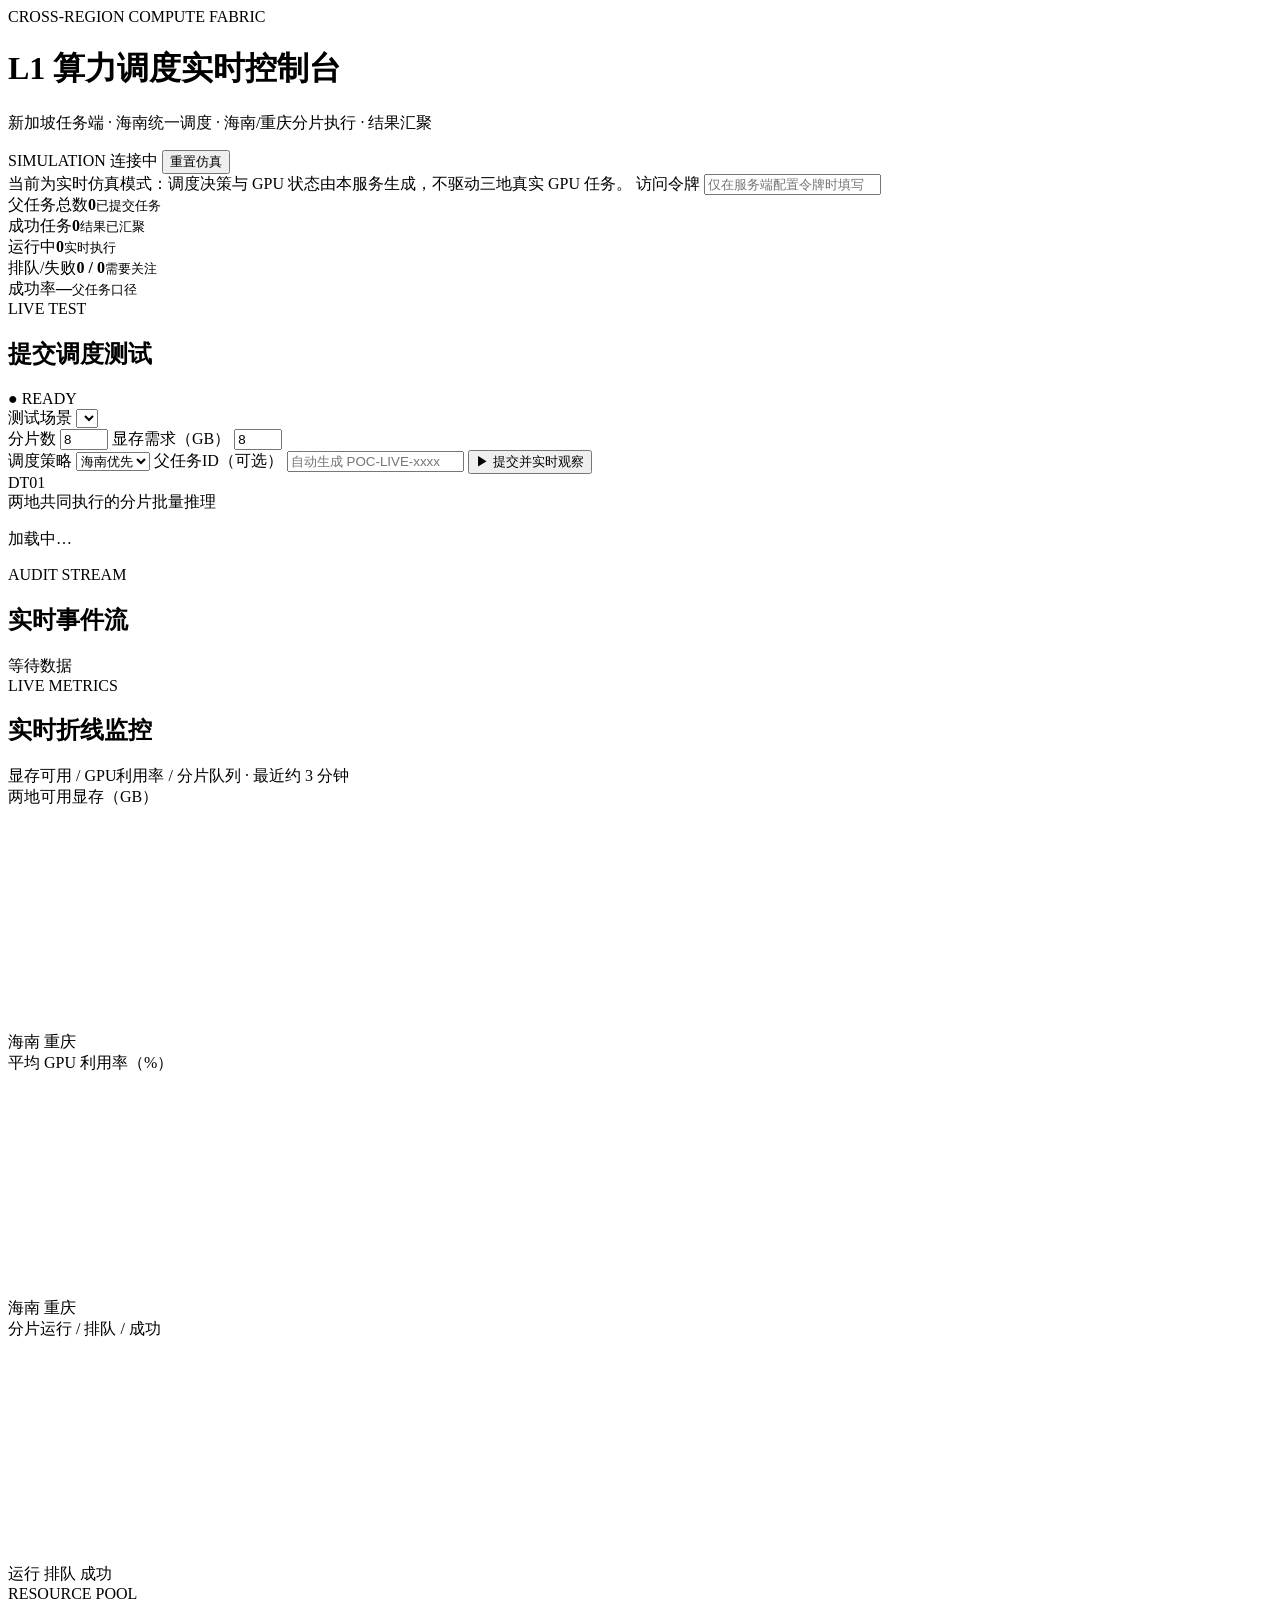
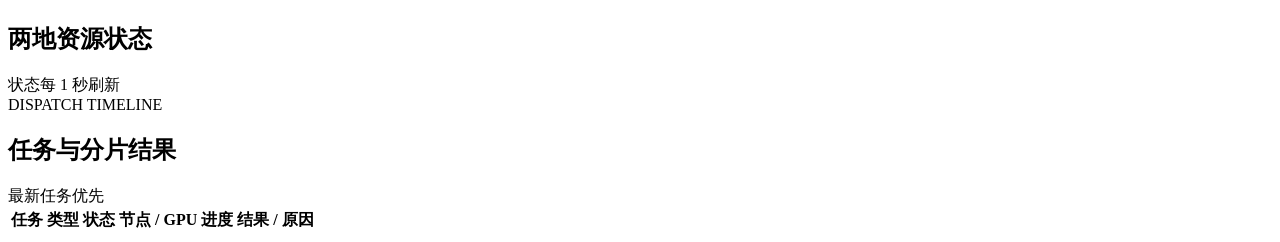
==== src/controller/static/index.html @ a332697f "Reorganize repository and refresh the formal PoC test report. Restructure into docs/src/reports/scri" ====
<!doctype html>
<html lang="zh-CN">
<head>
  <meta charset="utf-8">
  <meta name="viewport" content="width=device-width, initial-scale=1">
  <title>L1 算力调度实时控制台</title>
  <link rel="stylesheet" href="/style.css">
</head>
<body>
  <header class="topbar">
    <div>
      <div class="eyebrow">CROSS-REGION COMPUTE FABRIC</div>
      <h1>L1 算力调度实时控制台</h1>
      <p>新加坡任务端 · 海南统一调度 · 海南/重庆分片执行 · 结果汇聚</p>
    </div>
    <div class="top-actions">
      <span id="modeBadge" class="badge">SIMULATION</span>
      <span id="connection" class="connection"><i></i>连接中</span>
      <button id="resetBtn" class="button ghost">重置仿真</button>
    </div>
  </header>

  <main class="shell">
    <section class="notice">
      <span class="notice-dot"></span>
      <span id="realityNote">当前为实时仿真模式：调度决策与 GPU 状态由本服务生成，不驱动三地真实 GPU 任务。</span>
      <label class="token-field">访问令牌 <input id="tokenInput" type="password" placeholder="仅在服务端配置令牌时填写"></label>
    </section>

    <section class="stats-grid">
      <div class="stat-card"><span>父任务总数</span><strong id="statTotal">0</strong><small>已提交任务</small></div>
      <div class="stat-card"><span>成功任务</span><strong id="statSucceeded" class="green">0</strong><small>结果已汇聚</small></div>
      <div class="stat-card"><span>运行中</span><strong id="statRunning" class="blue">0</strong><small>实时执行</small></div>
      <div class="stat-card"><span>排队/失败</span><strong id="statQueue" class="orange">0 / 0</strong><small>需要关注</small></div>
      <div class="stat-card"><span>成功率</span><strong id="statRate">—</strong><small>父任务口径</small></div>
    </section>

    <section class="layout-grid">
      <div class="panel submit-panel">
        <div class="panel-head"><div><span class="panel-kicker">LIVE TEST</span><h2>提交调度测试</h2></div><span class="pulse">● READY</span></div>
        <form id="taskForm">
          <label>测试场景
            <select id="scenario"></select>
          </label>
          <div class="form-row">
            <label>分片数 <input id="shards" type="number" min="1" max="16" value="8"></label>
            <label>显存需求（GB） <input id="memory" type="number" min="1" max="24" value="8"></label>
          </div>
          <label>调度策略
            <select id="mode"><option>海南优先</option><option>最小延迟</option><option>最小成本</option><option>加权平均</option></select>
          </label>
          <label>父任务ID（可选） <input id="taskId" type="text" placeholder="自动生成 POC-LIVE-xxxx"></label>
          <button class="button primary" type="submit"><span>▶</span> 提交并实时观察</button>
        </form>
        <div class="scenario-card" id="scenarioHint">
          <div class="scenario-code" id="scenarioCode">DT01</div>
          <div class="scenario-title" id="scenarioTitle">两地共同执行的分片批量推理</div>
          <p id="scenarioSummary" class="scenario-summary">加载中…</p>
          <pre id="scenarioDetail" class="scenario-detail"></pre>
        </div>
      </div>

      <div class="panel event-panel">
        <div class="panel-head"><div><span class="panel-kicker">AUDIT STREAM</span><h2>实时事件流</h2></div><span id="lastUpdate">等待数据</span></div>
        <div id="events" class="events"></div>
      </div>
    </section>

    <section class="panel charts-panel">
      <div class="panel-head">
        <div><span class="panel-kicker">LIVE METRICS</span><h2>实时折线监控</h2></div>
        <span class="subtle">显存可用 / GPU利用率 / 分片队列 · 最近约 3 分钟</span>
      </div>
      <div class="charts-grid">
        <div class="chart-card">
          <div class="chart-title">两地可用显存（GB）</div>
          <canvas id="chartFree" width="640" height="220"></canvas>
          <div class="chart-legend"><span class="lg hn"></span>海南 <span class="lg cq"></span>重庆</div>
        </div>
        <div class="chart-card">
          <div class="chart-title">平均 GPU 利用率（%）</div>
          <canvas id="chartUtil" width="640" height="220"></canvas>
          <div class="chart-legend"><span class="lg hn"></span>海南 <span class="lg cq"></span>重庆</div>
        </div>
        <div class="chart-card">
          <div class="chart-title">分片运行 / 排队 / 成功</div>
          <canvas id="chartTasks" width="640" height="220"></canvas>
          <div class="chart-legend"><span class="lg blue"></span>运行 <span class="lg orange"></span>排队 <span class="lg green"></span>成功</div>
        </div>
      </div>
    </section>

    <section class="panel nodes-panel">
      <div class="panel-head"><div><span class="panel-kicker">RESOURCE POOL</span><h2>两地资源状态</h2></div><span class="subtle">状态每 1 秒刷新</span></div>
      <div id="nodes" class="nodes-grid"></div>
    </section>

    <section class="panel tasks-panel">
      <div class="panel-head"><div><span class="panel-kicker">DISPATCH TIMELINE</span><h2>任务与分片结果</h2></div><span class="subtle">最新任务优先</span></div>
      <div class="table-wrap">
        <table><thead><tr><th>任务</th><th>类型</th><th>状态</th><th>节点 / GPU</th><th>进度</th><th>结果 / 原因</th></tr></thead><tbody id="taskRows"></tbody></table>
      </div>
    </section>
  </main>
  <script src="/app.js"></script>
</body>
</html>
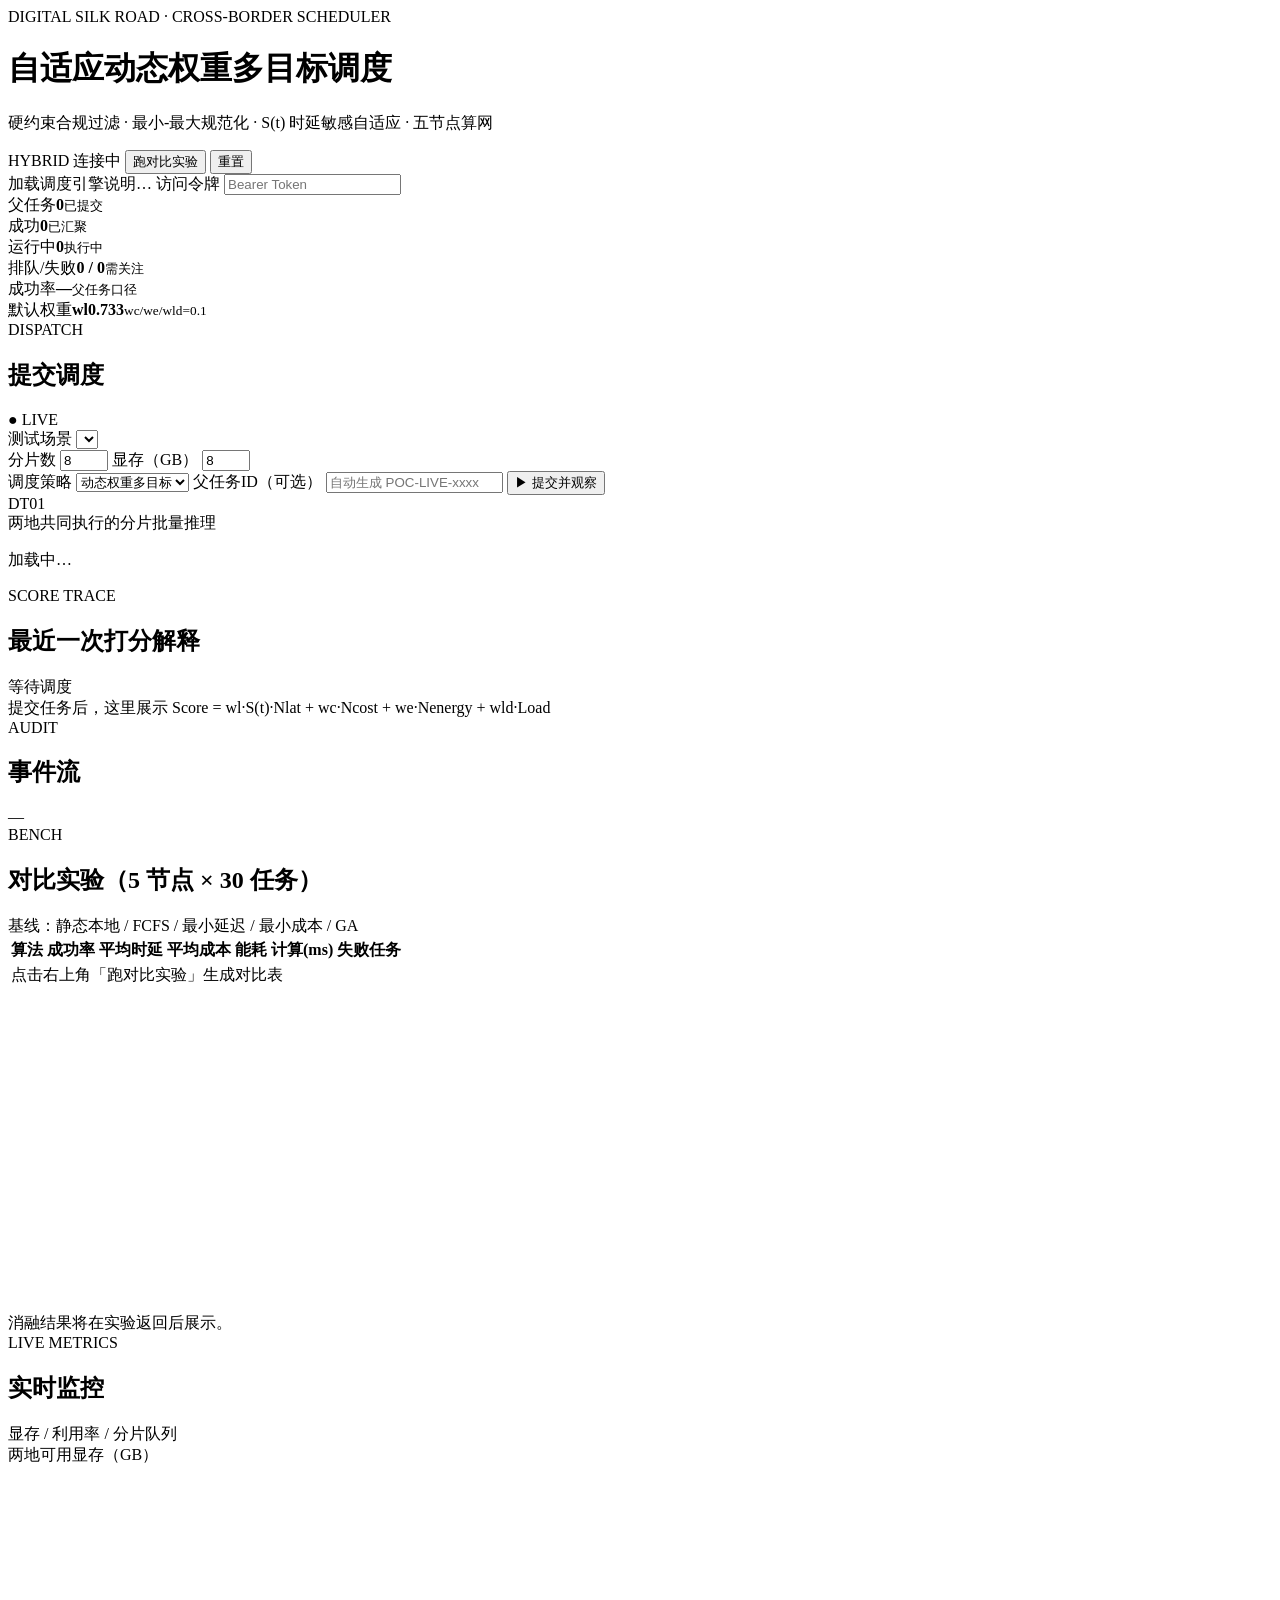
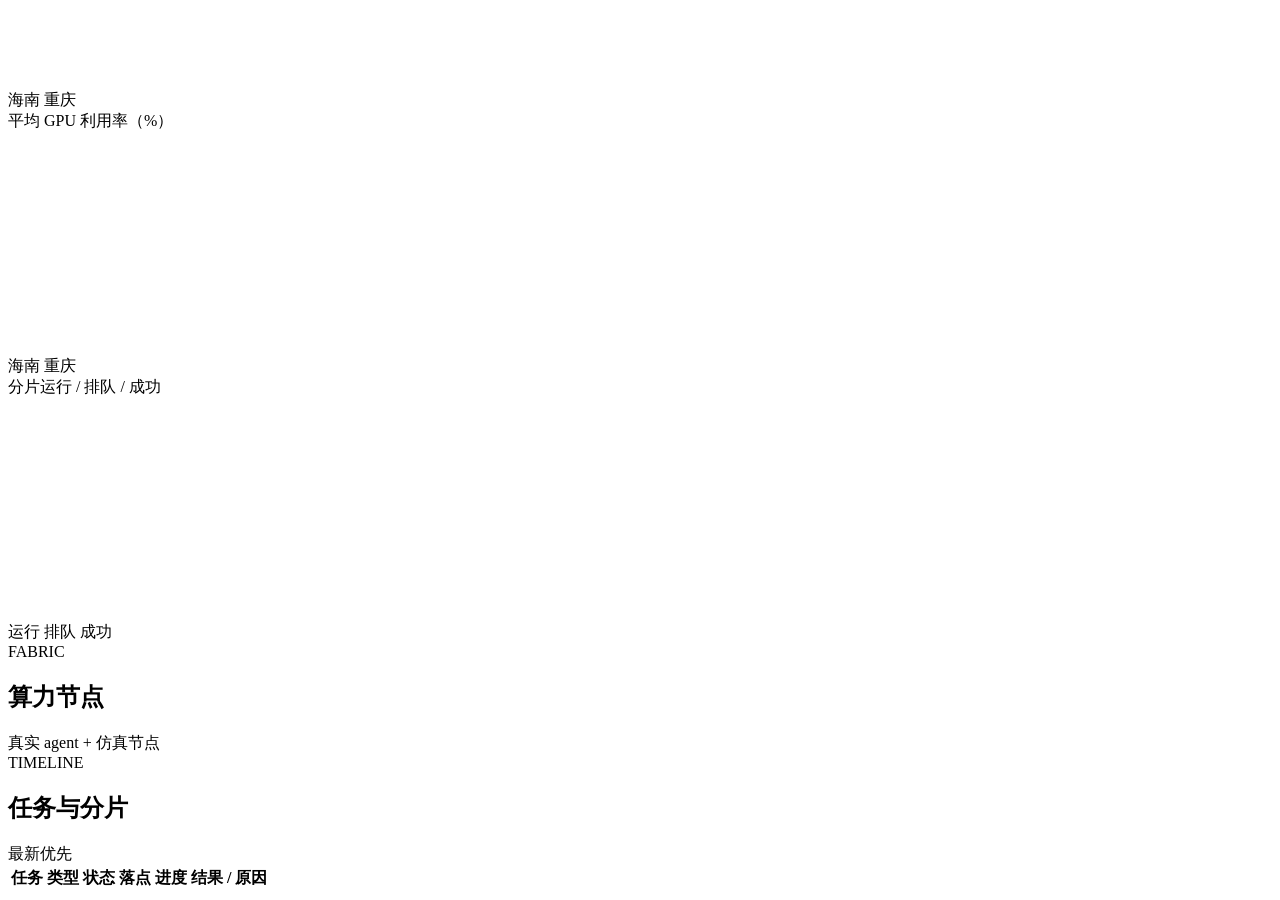
==== commit b8c568b9: "Finalize adaptive-weight scheduler, reports, and repo cleanup. Ship the production scheduling stack " ====
--- a/src/controller/static/index.html
+++ b/src/controller/static/index.html
@@ -3,54 +3,66 @@
 <head>
   <meta charset="utf-8">
   <meta name="viewport" content="width=device-width, initial-scale=1">
-  <title>L1 算力调度实时控制台</title>
+  <title>跨境算力 · 自适应动态权重调度</title>
+  <link rel="preconnect" href="https://fonts.googleapis.com">
+  <link rel="preconnect" href="https://fonts.gstatic.com" crossorigin>
+  <link href="https://fonts.googleapis.com/css2?family=IBM+Plex+Sans:wght@400;500;600;700&family=Noto+Sans+SC:wght@400;500;700&family=JetBrains+Mono:wght@400;500&display=swap" rel="stylesheet">
   <link rel="stylesheet" href="/style.css">
 </head>
 <body>
   <header class="topbar">
     <div>
-      <div class="eyebrow">CROSS-REGION COMPUTE FABRIC</div>
-      <h1>L1 算力调度实时控制台</h1>
-      <p>新加坡任务端 · 海南统一调度 · 海南/重庆分片执行 · 结果汇聚</p>
+      <div class="eyebrow">DIGITAL SILK ROAD · CROSS-BORDER SCHEDULER</div>
+      <h1>自适应动态权重多目标调度</h1>
+      <p>硬约束合规过滤 · 最小-最大规范化 · S(t) 时延敏感自适应 · 五节点算网</p>
     </div>
     <div class="top-actions">
-      <span id="modeBadge" class="badge">SIMULATION</span>
+      <span id="modeBadge" class="badge">HYBRID</span>
       <span id="connection" class="connection"><i></i>连接中</span>
-      <button id="resetBtn" class="button ghost">重置仿真</button>
+      <button id="paperBtn" class="button ghost">跑对比实验</button>
+      <button id="resetBtn" class="button ghost">重置</button>
     </div>
   </header>
 
   <main class="shell">
     <section class="notice">
       <span class="notice-dot"></span>
-      <span id="realityNote">当前为实时仿真模式：调度决策与 GPU 状态由本服务生成，不驱动三地真实 GPU 任务。</span>
-      <label class="token-field">访问令牌 <input id="tokenInput" type="password" placeholder="仅在服务端配置令牌时填写"></label>
+      <span id="realityNote">加载调度引擎说明…</span>
+      <label class="token-field">访问令牌 <input id="tokenInput" type="password" placeholder="Bearer Token"></label>
     </section>
 
     <section class="stats-grid">
-      <div class="stat-card"><span>父任务总数</span><strong id="statTotal">0</strong><small>已提交任务</small></div>
-      <div class="stat-card"><span>成功任务</span><strong id="statSucceeded" class="green">0</strong><small>结果已汇聚</small></div>
-      <div class="stat-card"><span>运行中</span><strong id="statRunning" class="blue">0</strong><small>实时执行</small></div>
-      <div class="stat-card"><span>排队/失败</span><strong id="statQueue" class="orange">0 / 0</strong><small>需要关注</small></div>
+      <div class="stat-card"><span>父任务</span><strong id="statTotal">0</strong><small>已提交</small></div>
+      <div class="stat-card"><span>成功</span><strong id="statSucceeded" class="green">0</strong><small>已汇聚</small></div>
+      <div class="stat-card"><span>运行中</span><strong id="statRunning" class="blue">0</strong><small>执行中</small></div>
+      <div class="stat-card"><span>排队/失败</span><strong id="statQueue" class="orange">0 / 0</strong><small>需关注</small></div>
       <div class="stat-card"><span>成功率</span><strong id="statRate">—</strong><small>父任务口径</small></div>
+      <div class="stat-card accent"><span>默认权重</span><strong id="statWeights">wl0.733</strong><small>wc/we/wld=0.1</small></div>
     </section>
 
     <section class="layout-grid">
       <div class="panel submit-panel">
-        <div class="panel-head"><div><span class="panel-kicker">LIVE TEST</span><h2>提交调度测试</h2></div><span class="pulse">● READY</span></div>
+        <div class="panel-head"><div><span class="panel-kicker">DISPATCH</span><h2>提交调度</h2></div><span class="pulse">● LIVE</span></div>
         <form id="taskForm">
           <label>测试场景
             <select id="scenario"></select>
           </label>
           <div class="form-row">
             <label>分片数 <input id="shards" type="number" min="1" max="16" value="8"></label>
-            <label>显存需求（GB） <input id="memory" type="number" min="1" max="24" value="8"></label>
+            <label>显存（GB） <input id="memory" type="number" min="1" max="24" value="8"></label>
           </div>
           <label>调度策略
-            <select id="mode"><option>海南优先</option><option>最小延迟</option><option>最小成本</option><option>加权平均</option></select>
+            <select id="mode">
+              <option>动态权重多目标</option>
+              <option>海南优先</option>
+              <option>最小延迟</option>
+              <option>最小成本</option>
+              <option>静态本地</option>
+              <option>先到先服务</option>
+            </select>
           </label>
           <label>父任务ID（可选） <input id="taskId" type="text" placeholder="自动生成 POC-LIVE-xxxx"></label>
-          <button class="button primary" type="submit"><span>▶</span> 提交并实时观察</button>
+          <button class="button primary" type="submit"><span>▶</span> 提交并观察</button>
         </form>
         <div class="scenario-card" id="scenarioHint">
           <div class="scenario-code" id="scenarioCode">DT01</div>
@@ -60,16 +72,43 @@
         </div>
       </div>
 
-      <div class="panel event-panel">
-        <div class="panel-head"><div><span class="panel-kicker">AUDIT STREAM</span><h2>实时事件流</h2></div><span id="lastUpdate">等待数据</span></div>
+      <div class="panel decision-panel">
+        <div class="panel-head"><div><span class="panel-kicker">SCORE TRACE</span><h2>最近一次打分解释</h2></div><span id="decisionMeta" class="subtle">等待调度</span></div>
+        <div id="decisionBody" class="decision-body">
+          <div class="empty">提交任务后，这里展示 Score = wl·S(t)·Nlat + wc·Ncost + we·Nenergy + wld·Load</div>
+        </div>
+        <div class="panel-head sub"><div><span class="panel-kicker">AUDIT</span><h2>事件流</h2></div><span id="lastUpdate">—</span></div>
         <div id="events" class="events"></div>
+      </div>
+    </section>
+
+    <section class="panel paper-panel">
+      <div class="panel-head">
+        <div><span class="panel-kicker">BENCH</span><h2>对比实验（5 节点 × 30 任务）</h2></div>
+        <span class="subtle">基线：静态本地 / FCFS / 最小延迟 / 最小成本 / GA</span>
+      </div>
+      <div class="paper-grid">
+        <div class="table-wrap">
+          <table>
+            <thead>
+              <tr><th>算法</th><th>成功率</th><th>平均时延</th><th>平均成本</th><th>能耗</th><th>计算(ms)</th><th>失败任务</th></tr>
+            </thead>
+            <tbody id="paperRows">
+              <tr><td colspan="7" class="empty">点击右上角「跑对比实验」生成对比表</td></tr>
+            </tbody>
+          </table>
+        </div>
+        <div class="paper-side">
+          <canvas id="chartRadar" width="420" height="320"></canvas>
+          <div id="paperNote" class="paper-note">消融结果将在实验返回后展示。</div>
+        </div>
       </div>
     </section>
 
     <section class="panel charts-panel">
       <div class="panel-head">
-        <div><span class="panel-kicker">LIVE METRICS</span><h2>实时折线监控</h2></div>
-        <span class="subtle">显存可用 / GPU利用率 / 分片队列 · 最近约 3 分钟</span>
+        <div><span class="panel-kicker">LIVE METRICS</span><h2>实时监控</h2></div>
+        <span class="subtle">显存 / 利用率 / 分片队列</span>
       </div>
       <div class="charts-grid">
         <div class="chart-card">
@@ -91,14 +130,17 @@
     </section>
 
     <section class="panel nodes-panel">
-      <div class="panel-head"><div><span class="panel-kicker">RESOURCE POOL</span><h2>两地资源状态</h2></div><span class="subtle">状态每 1 秒刷新</span></div>
+      <div class="panel-head"><div><span class="panel-kicker">FABRIC</span><h2>算力节点</h2></div><span class="subtle">真实 agent + 仿真节点</span></div>
       <div id="nodes" class="nodes-grid"></div>
     </section>
 
     <section class="panel tasks-panel">
-      <div class="panel-head"><div><span class="panel-kicker">DISPATCH TIMELINE</span><h2>任务与分片结果</h2></div><span class="subtle">最新任务优先</span></div>
+      <div class="panel-head"><div><span class="panel-kicker">TIMELINE</span><h2>任务与分片</h2></div><span class="subtle">最新优先</span></div>
       <div class="table-wrap">
-        <table><thead><tr><th>任务</th><th>类型</th><th>状态</th><th>节点 / GPU</th><th>进度</th><th>结果 / 原因</th></tr></thead><tbody id="taskRows"></tbody></table>
+        <table>
+          <thead><tr><th>任务</th><th>类型</th><th>状态</th><th>落点</th><th>进度</th><th>结果 / 原因</th></tr></thead>
+          <tbody id="taskRows"></tbody>
+        </table>
       </div>
     </section>
   </main>
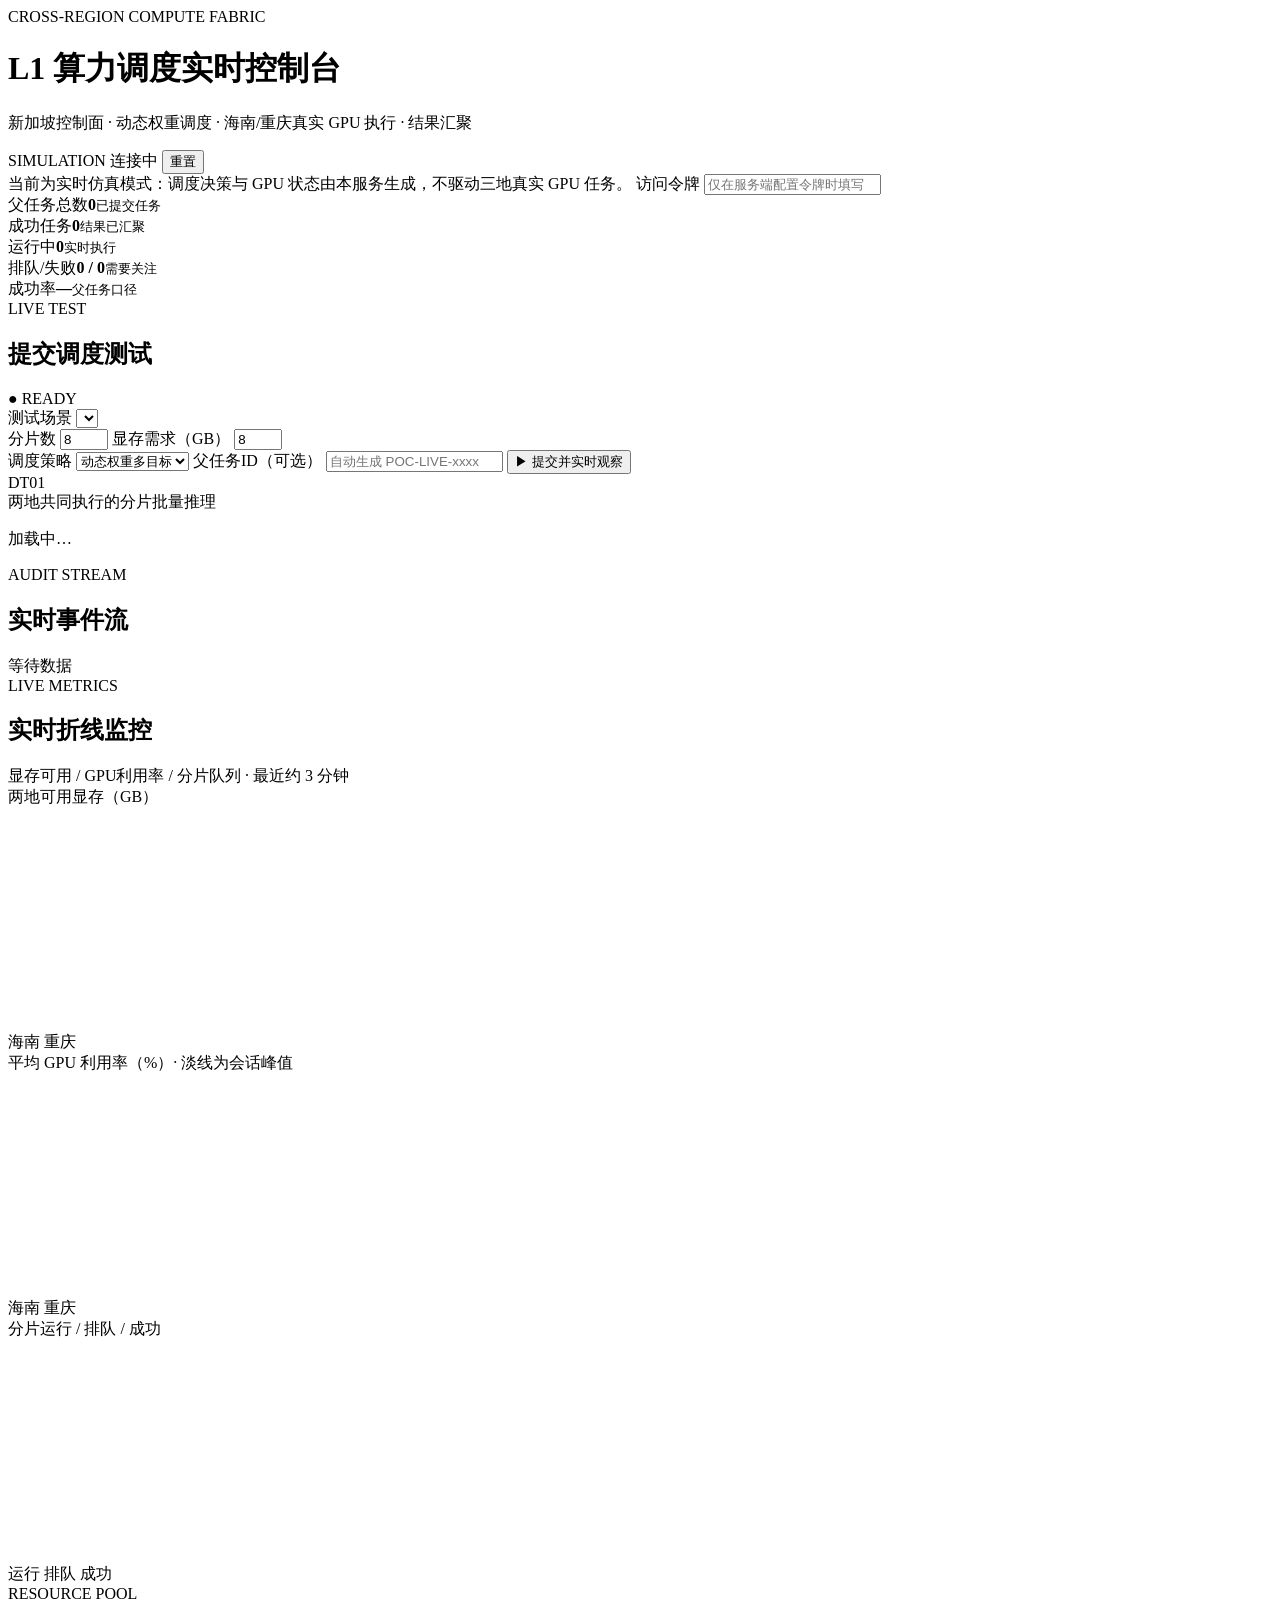
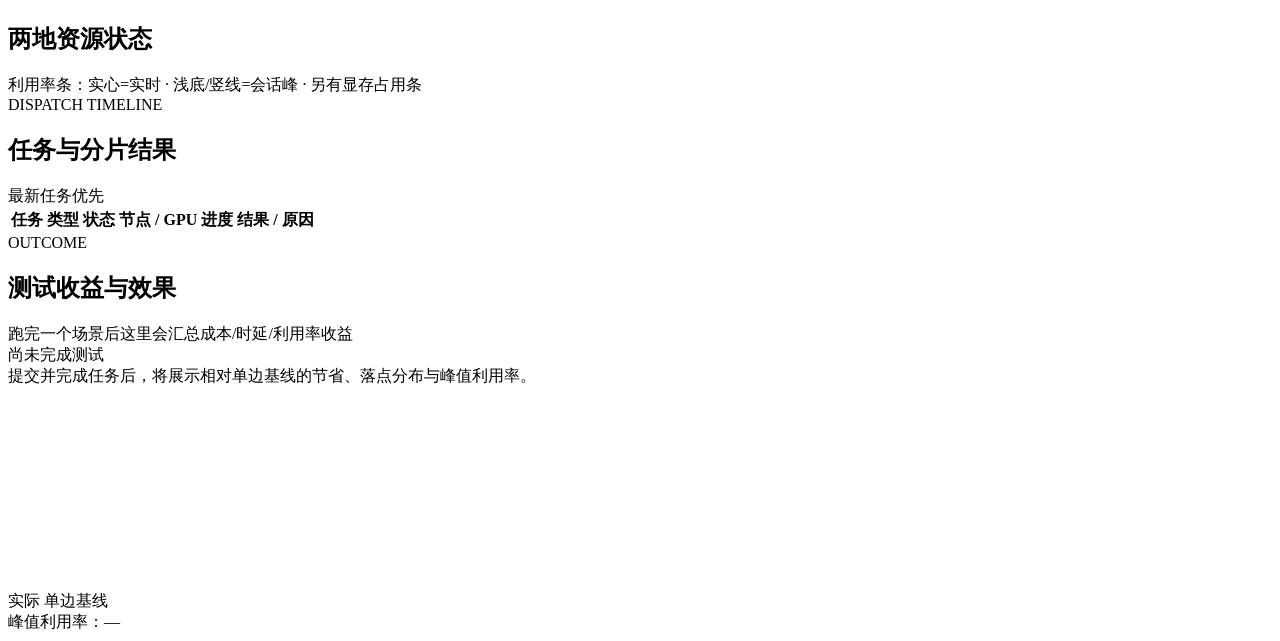
==== commit d78014b0: "Improve live console util visibility and harden real-fabric ops. Track per-GPU session peaks, clarif" ====
--- a/src/controller/static/index.html
+++ b/src/controller/static/index.html
@@ -3,23 +3,19 @@
 <head>
   <meta charset="utf-8">
   <meta name="viewport" content="width=device-width, initial-scale=1">
-  <title>跨境算力 · 自适应动态权重调度</title>
-  <link rel="preconnect" href="https://fonts.googleapis.com">
-  <link rel="preconnect" href="https://fonts.gstatic.com" crossorigin>
-  <link href="https://fonts.googleapis.com/css2?family=IBM+Plex+Sans:wght@400;500;600;700&family=Noto+Sans+SC:wght@400;500;700&family=JetBrains+Mono:wght@400;500&display=swap" rel="stylesheet">
+  <title>L1 算力调度实时控制台</title>
   <link rel="stylesheet" href="/style.css">
 </head>
 <body>
   <header class="topbar">
     <div>
-      <div class="eyebrow">DIGITAL SILK ROAD · CROSS-BORDER SCHEDULER</div>
-      <h1>自适应动态权重多目标调度</h1>
-      <p>硬约束合规过滤 · 最小-最大规范化 · S(t) 时延敏感自适应 · 五节点算网</p>
+      <div class="eyebrow">CROSS-REGION COMPUTE FABRIC</div>
+      <h1>L1 算力调度实时控制台</h1>
+      <p>新加坡控制面 · 动态权重调度 · 海南/重庆真实 GPU 执行 · 结果汇聚</p>
     </div>
     <div class="top-actions">
-      <span id="modeBadge" class="badge">HYBRID</span>
+      <span id="modeBadge" class="badge">SIMULATION</span>
       <span id="connection" class="connection"><i></i>连接中</span>
-      <button id="paperBtn" class="button ghost">跑对比实验</button>
       <button id="resetBtn" class="button ghost">重置</button>
     </div>
   </header>
@@ -27,42 +23,34 @@
   <main class="shell">
     <section class="notice">
       <span class="notice-dot"></span>
-      <span id="realityNote">加载调度引擎说明…</span>
-      <label class="token-field">访问令牌 <input id="tokenInput" type="password" placeholder="Bearer Token"></label>
+      <span id="realityNote">当前为实时仿真模式：调度决策与 GPU 状态由本服务生成，不驱动三地真实 GPU 任务。</span>
+      <label class="token-field">访问令牌 <input id="tokenInput" type="password" placeholder="仅在服务端配置令牌时填写"></label>
     </section>
 
     <section class="stats-grid">
-      <div class="stat-card"><span>父任务</span><strong id="statTotal">0</strong><small>已提交</small></div>
-      <div class="stat-card"><span>成功</span><strong id="statSucceeded" class="green">0</strong><small>已汇聚</small></div>
-      <div class="stat-card"><span>运行中</span><strong id="statRunning" class="blue">0</strong><small>执行中</small></div>
-      <div class="stat-card"><span>排队/失败</span><strong id="statQueue" class="orange">0 / 0</strong><small>需关注</small></div>
+      <div class="stat-card"><span>父任务总数</span><strong id="statTotal">0</strong><small>已提交任务</small></div>
+      <div class="stat-card"><span>成功任务</span><strong id="statSucceeded" class="green">0</strong><small>结果已汇聚</small></div>
+      <div class="stat-card"><span>运行中</span><strong id="statRunning" class="blue">0</strong><small>实时执行</small></div>
+      <div class="stat-card"><span>排队/失败</span><strong id="statQueue" class="orange">0 / 0</strong><small>需要关注</small></div>
       <div class="stat-card"><span>成功率</span><strong id="statRate">—</strong><small>父任务口径</small></div>
-      <div class="stat-card accent"><span>默认权重</span><strong id="statWeights">wl0.733</strong><small>wc/we/wld=0.1</small></div>
     </section>
 
     <section class="layout-grid">
       <div class="panel submit-panel">
-        <div class="panel-head"><div><span class="panel-kicker">DISPATCH</span><h2>提交调度</h2></div><span class="pulse">● LIVE</span></div>
+        <div class="panel-head"><div><span class="panel-kicker">LIVE TEST</span><h2>提交调度测试</h2></div><span class="pulse">● READY</span></div>
         <form id="taskForm">
           <label>测试场景
             <select id="scenario"></select>
           </label>
           <div class="form-row">
             <label>分片数 <input id="shards" type="number" min="1" max="16" value="8"></label>
-            <label>显存（GB） <input id="memory" type="number" min="1" max="24" value="8"></label>
+            <label>显存需求（GB） <input id="memory" type="number" min="1" max="24" value="8"></label>
           </div>
           <label>调度策略
-            <select id="mode">
-              <option>动态权重多目标</option>
-              <option>海南优先</option>
-              <option>最小延迟</option>
-              <option>最小成本</option>
-              <option>静态本地</option>
-              <option>先到先服务</option>
-            </select>
+            <select id="mode"><option>动态权重多目标</option><option>海南优先</option><option>最小延迟</option><option>最小成本</option><option>加权平均</option></select>
           </label>
           <label>父任务ID（可选） <input id="taskId" type="text" placeholder="自动生成 POC-LIVE-xxxx"></label>
-          <button class="button primary" type="submit"><span>▶</span> 提交并观察</button>
+          <button class="button primary" type="submit"><span>▶</span> 提交并实时观察</button>
         </form>
         <div class="scenario-card" id="scenarioHint">
           <div class="scenario-code" id="scenarioCode">DT01</div>
@@ -72,43 +60,16 @@
         </div>
       </div>
 
-      <div class="panel decision-panel">
-        <div class="panel-head"><div><span class="panel-kicker">SCORE TRACE</span><h2>最近一次打分解释</h2></div><span id="decisionMeta" class="subtle">等待调度</span></div>
-        <div id="decisionBody" class="decision-body">
-          <div class="empty">提交任务后，这里展示 Score = wl·S(t)·Nlat + wc·Ncost + we·Nenergy + wld·Load</div>
-        </div>
-        <div class="panel-head sub"><div><span class="panel-kicker">AUDIT</span><h2>事件流</h2></div><span id="lastUpdate">—</span></div>
+      <div class="panel event-panel">
+        <div class="panel-head"><div><span class="panel-kicker">AUDIT STREAM</span><h2>实时事件流</h2></div><span id="lastUpdate">等待数据</span></div>
         <div id="events" class="events"></div>
-      </div>
-    </section>
-
-    <section class="panel paper-panel">
-      <div class="panel-head">
-        <div><span class="panel-kicker">BENCH</span><h2>对比实验（5 节点 × 30 任务）</h2></div>
-        <span class="subtle">基线：静态本地 / FCFS / 最小延迟 / 最小成本 / GA</span>
-      </div>
-      <div class="paper-grid">
-        <div class="table-wrap">
-          <table>
-            <thead>
-              <tr><th>算法</th><th>成功率</th><th>平均时延</th><th>平均成本</th><th>能耗</th><th>计算(ms)</th><th>失败任务</th></tr>
-            </thead>
-            <tbody id="paperRows">
-              <tr><td colspan="7" class="empty">点击右上角「跑对比实验」生成对比表</td></tr>
-            </tbody>
-          </table>
-        </div>
-        <div class="paper-side">
-          <canvas id="chartRadar" width="420" height="320"></canvas>
-          <div id="paperNote" class="paper-note">消融结果将在实验返回后展示。</div>
-        </div>
       </div>
     </section>
 
     <section class="panel charts-panel">
       <div class="panel-head">
-        <div><span class="panel-kicker">LIVE METRICS</span><h2>实时监控</h2></div>
-        <span class="subtle">显存 / 利用率 / 分片队列</span>
+        <div><span class="panel-kicker">LIVE METRICS</span><h2>实时折线监控</h2></div>
+        <span class="subtle">显存可用 / GPU利用率 / 分片队列 · 最近约 3 分钟</span>
       </div>
       <div class="charts-grid">
         <div class="chart-card">
@@ -117,7 +78,7 @@
           <div class="chart-legend"><span class="lg hn"></span>海南 <span class="lg cq"></span>重庆</div>
         </div>
         <div class="chart-card">
-          <div class="chart-title">平均 GPU 利用率（%）</div>
+          <div class="chart-title">平均 GPU 利用率（%）· 淡线为会话峰值</div>
           <canvas id="chartUtil" width="640" height="220"></canvas>
           <div class="chart-legend"><span class="lg hn"></span>海南 <span class="lg cq"></span>重庆</div>
         </div>
@@ -130,18 +91,34 @@
     </section>
 
     <section class="panel nodes-panel">
-      <div class="panel-head"><div><span class="panel-kicker">FABRIC</span><h2>算力节点</h2></div><span class="subtle">真实 agent + 仿真节点</span></div>
+      <div class="panel-head"><div><span class="panel-kicker">RESOURCE POOL</span><h2>两地资源状态</h2></div><span class="subtle">利用率条：实心=实时 · 浅底/竖线=会话峰 · 另有显存占用条</span></div>
       <div id="nodes" class="nodes-grid"></div>
     </section>
 
     <section class="panel tasks-panel">
-      <div class="panel-head"><div><span class="panel-kicker">TIMELINE</span><h2>任务与分片</h2></div><span class="subtle">最新优先</span></div>
+      <div class="panel-head"><div><span class="panel-kicker">DISPATCH TIMELINE</span><h2>任务与分片结果</h2></div><span class="subtle">最新任务优先</span></div>
       <div class="table-wrap">
-        <table>
-          <thead><tr><th>任务</th><th>类型</th><th>状态</th><th>落点</th><th>进度</th><th>结果 / 原因</th></tr></thead>
-          <tbody id="taskRows"></tbody>
-        </table>
+        <table><thead><tr><th>任务</th><th>类型</th><th>状态</th><th>节点 / GPU</th><th>进度</th><th>结果 / 原因</th></tr></thead><tbody id="taskRows"></tbody></table>
       </div>
+    </section>
+
+    <section class="panel outcome-panel">
+      <div class="panel-head">
+        <div><span class="panel-kicker">OUTCOME</span><h2>测试收益与效果</h2></div>
+        <span class="subtle" id="outcomeMeta">跑完一个场景后这里会汇总成本/时延/利用率收益</span>
+      </div>
+      <div class="outcome-grid">
+        <div class="outcome-main">
+          <div id="outcomeHeadline" class="outcome-headline">尚未完成测试</div>
+          <div id="outcomeBullets" class="outcome-bullets"><div class="outcome-empty">提交并完成任务后，将展示相对单边基线的节省、落点分布与峰值利用率。</div></div>
+        </div>
+        <div class="outcome-side">
+          <canvas id="chartOutcome" height="200"></canvas>
+          <div class="chart-legend"><span class="lg green"></span>实际 <span class="lg orange"></span>单边基线</div>
+          <div id="outcomePeak" class="outcome-peak">峰值利用率：—</div>
+        </div>
+      </div>
+      <div id="outcomeHistory" class="outcome-history"></div>
     </section>
   </main>
   <script src="/app.js"></script>
